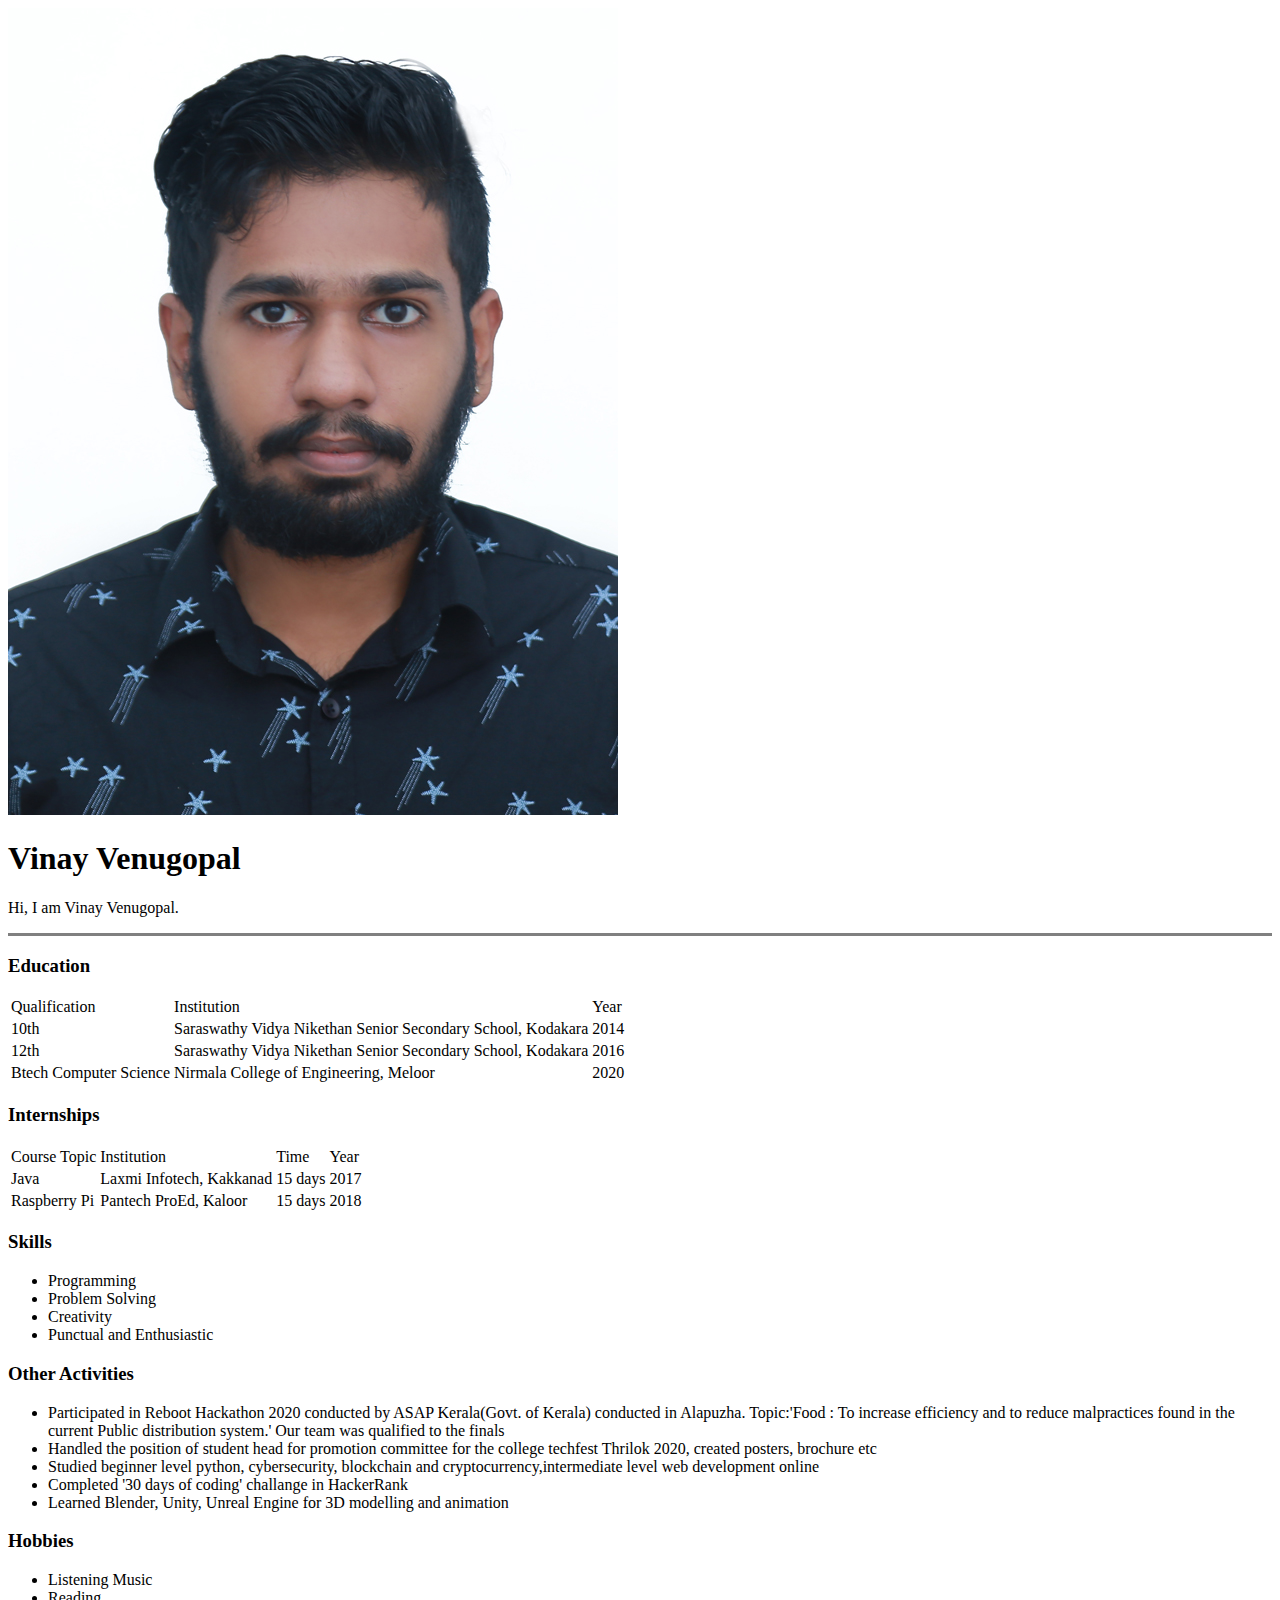
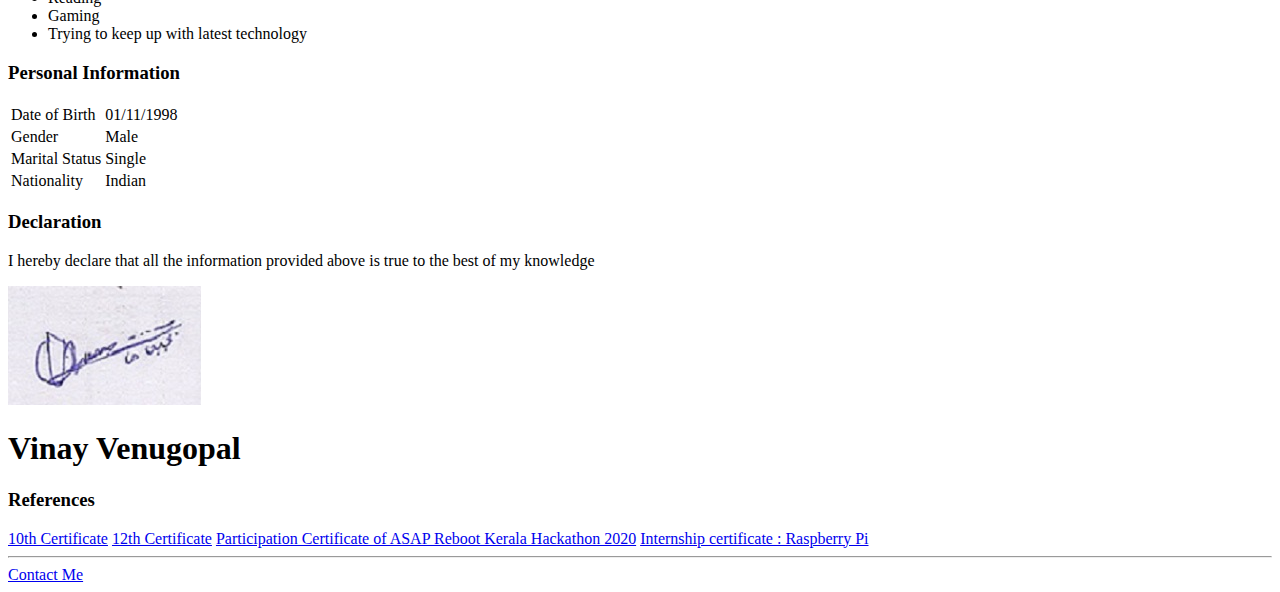
==== index.html @ b3b8ae9f "Rename MainPage.html to index.html" ====
<!DOCTYPE html>
<html lang="en">
<head>
    <meta charset="UTF-8">
    <meta http-equiv="X-UA-Compatible" content="IE=edge">
    <meta name="viewport" content="width=device-width, initial-scale=1.0">
    <title>CV</title>
</head>
<body>
    <img src="vinay copy.jpg" alt="error">
    <h1>Vinay Venugopal</h1>
    <p>Hi, I am Vinay Venugopal.</p>
    <hr size="3" noshade>
    <h3>Education</h3>
    <table>
        <thead>
            <tr>
                <td>Qualification</td>
                <td>Institution</td>
                <td>Year</td>
            </tr>
        </thead>
        <tbody>
            <tr>
                <td>10th</td>
                <td>Saraswathy Vidya Nikethan Senior Secondary School, Kodakara</td>
                <td>2014</td>
            </tr>
            <tr>
                <td>12th</td>
                <td>Saraswathy Vidya Nikethan Senior Secondary School, Kodakara</td>
                <td>2016</td>
            </tr>
            <tr>
                <td>Btech Computer Science</td>
                <td>Nirmala College of Engineering, Meloor</td>
                <td>2020</td>
            </tr>
        </tbody>
    </table>
    <h3>Internships</h3>
    <table>
        <thead>
            <tr>
                <td>Course Topic</td>
                <td>Institution</td>
                <td>Time</td>
                <td>Year</td>
            </tr>
        </thead>
        <tbody>
            <tr>
                <td>Java</td>
                <td>Laxmi Infotech, Kakkanad</td>
                <td>15 days</td>
                <td>2017</td>
            </tr>
            <tr>
                <td>Raspberry Pi</td>
                <td>Pantech ProEd, Kaloor</td>
                <td>15 days</td>
                <td>2018</td>
            </tr>
        </tbody>
    </table>    
    <h3>Skills</h3>
    <ul>
        <li>Programming</li>
        <li>Problem Solving</li>
        <li>Creativity</li>
        <li>Punctual and Enthusiastic</li>
    </ul>
    <h3>Other Activities</h3>
    <ul>
        <li>Participated in Reboot Hackathon 2020 conducted by ASAP Kerala(Govt. of Kerala) conducted in Alapuzha. Topic:'Food : To increase efficiency and to reduce malpractices found in the current Public distribution system.' Our team was qualified to the finals </li>
        <li>Handled the position of student head for promotion committee for the college techfest Thrilok 2020, created posters, brochure etc</li>
        <li>Studied beginner level python, cybersecurity, blockchain and cryptocurrency,intermediate level web development online</li>
        <li>Completed '30 days of coding' challange in HackerRank</li>
        <li>Learned Blender, Unity, Unreal Engine for 3D modelling and animation</li>
    </ul>
    <h3>Hobbies</h3>
    <ul>
        <li>Listening Music</li>
        <li>Reading</li>
        <li>Gaming</li>
        <li>Trying to keep up with latest technology</li>
    </ul>
    <h3>Personal Information</h3>
    <table>
        <tr>
            <td>Date of Birth</td>
            <td>01/11/1998</td>
        </tr>
        <tr>
            <td>Gender</td>
            <td>Male</td>
        </tr>
        <tr>
            <td>Marital Status</td>
            <td>Single</td>
        </tr>
        <tr>
            <td>Nationality</td>
            <td>Indian</td>
        </tr>
    </table>
    <h3>Declaration</h3>
    <p>I hereby declare that all the information provided above is true to the best of my knowledge</p>
    <img src="VINAY SIGNATURE.jpg" alt="error">
    <h1>Vinay Venugopal</h1>
    <h3>References</h3>
    <a href="10th certificate.pdf">10th Certificate</a>
    <a href="12th pass.pdf">12th Certificate</a>
    <a href="asap hackathon.pdf">Participation Certificate of ASAP Reboot Kerala Hackathon 2020</a>
    <a href="pantech internship.pdf">Internship certificate : Raspberry Pi</a>
    <hr>
    <a href="ContactMe.htm">Contact Me</a>
</body>
</html>
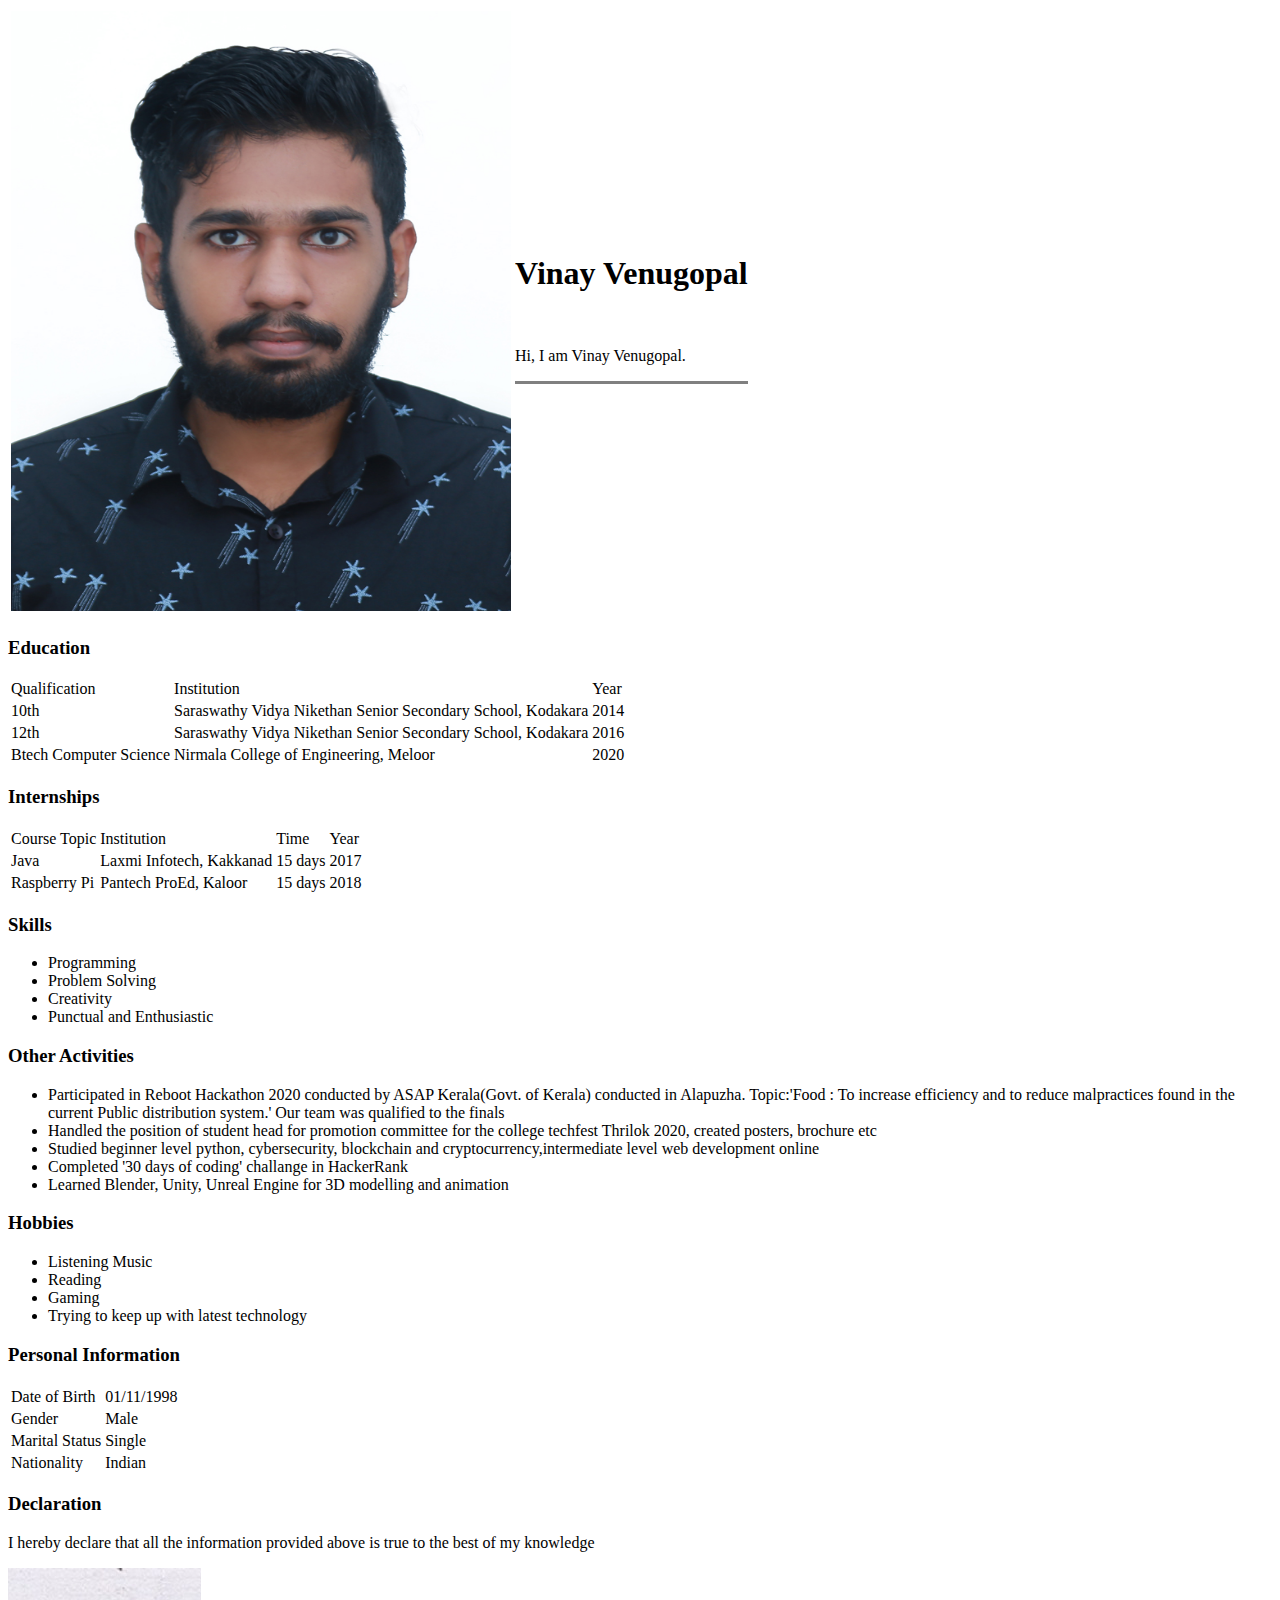
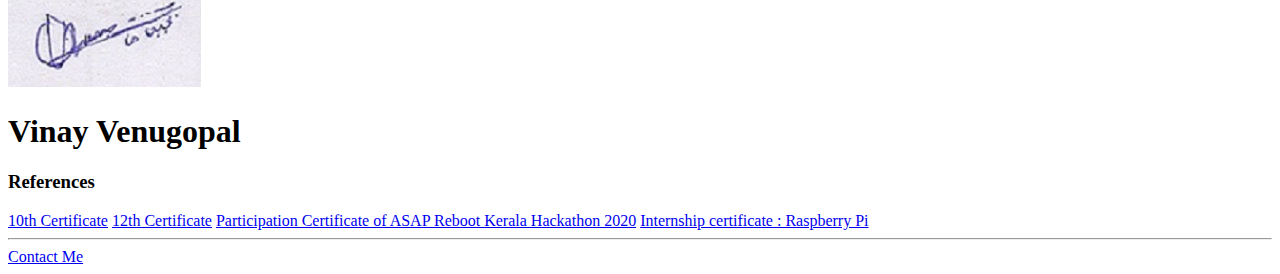
==== commit feb14228: "Add files via upload" ====
--- a/index.html
+++ b/index.html
@@ -7,10 +7,15 @@
     <title>CV</title>
 </head>
 <body>
-    <img src="vinay copy.jpg" alt="error">
-    <h1>Vinay Venugopal</h1>
-    <p>Hi, I am Vinay Venugopal.</p>
-    <hr size="3" noshade>
+    <table>
+        <tr>
+            <td><img src="vinay copy.jpg" alt="error" width="500" height="600"></td>  
+            <td><h1>Vinay Venugopal</h1><br>
+            <p>Hi, I am Vinay Venugopal.</p>
+            <hr size="3" noshade>
+            </td>
+        </tr>
+    </table>
     <h3>Education</h3>
     <table>
         <thead>
@@ -116,4 +121,4 @@
     <hr>
     <a href="ContactMe.htm">Contact Me</a>
 </body>
-</html>
+</html>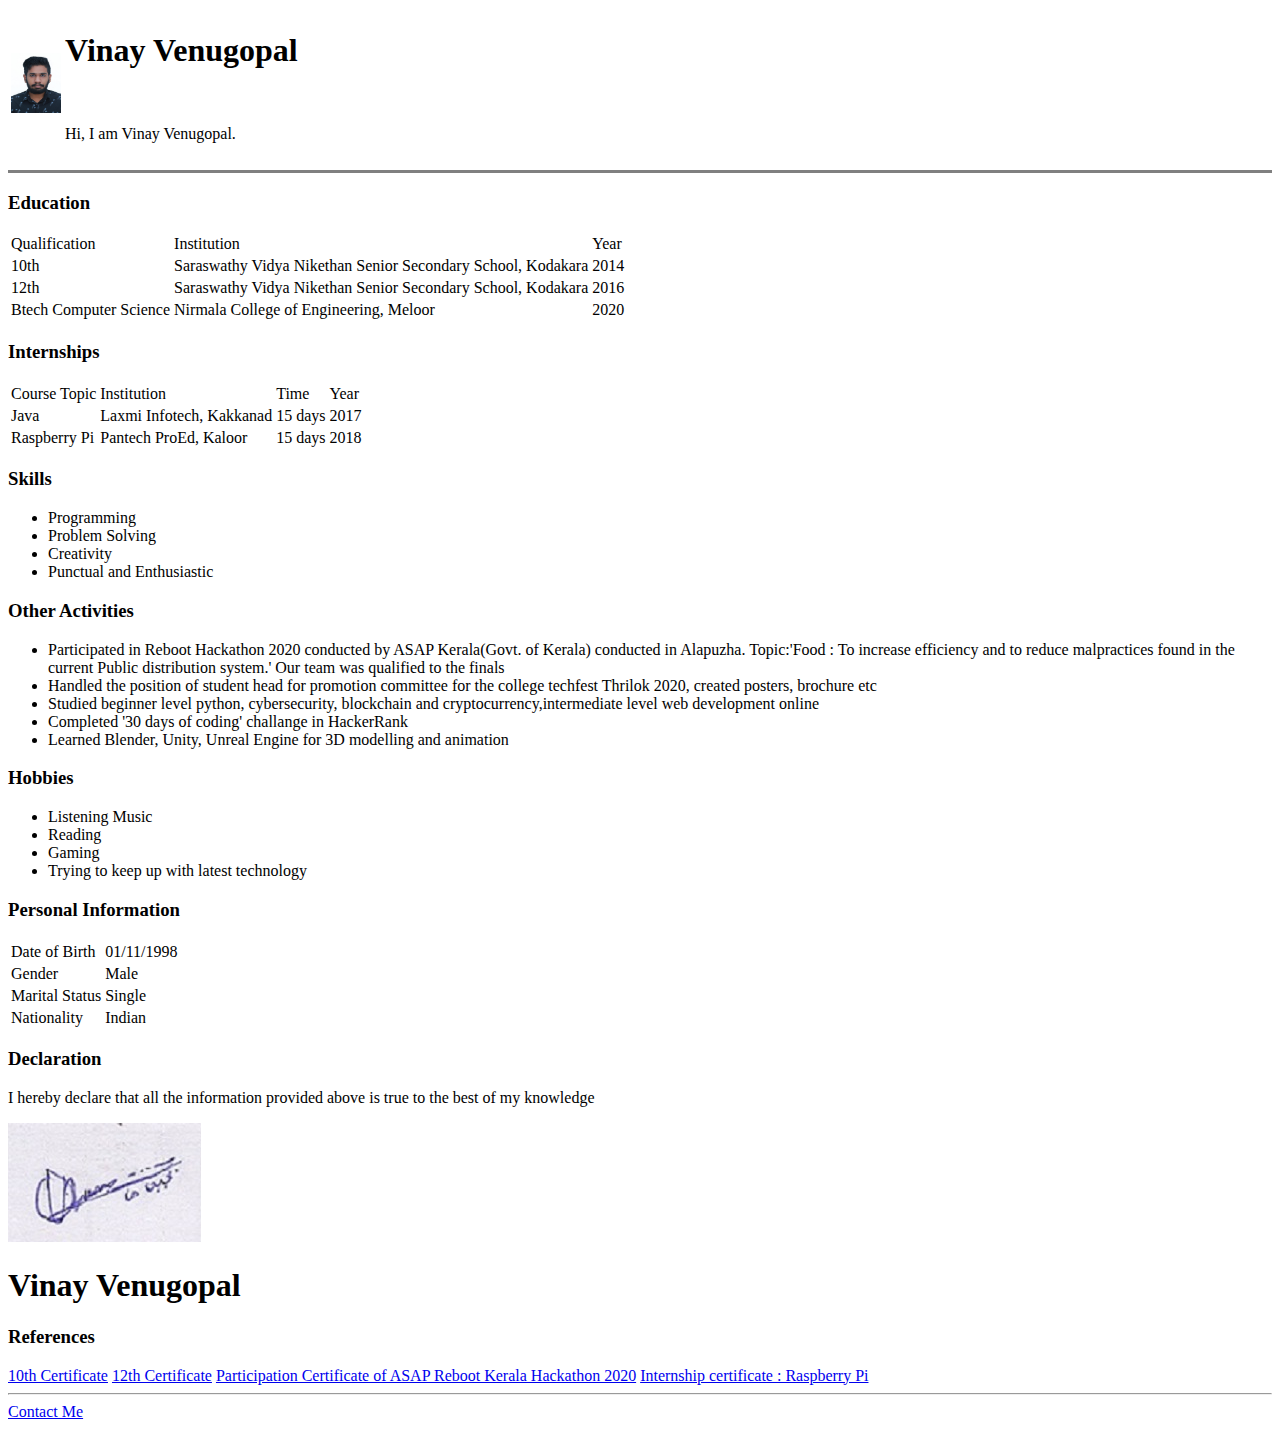
==== commit 661f3024: "Update index.html" ====
--- a/index.html
+++ b/index.html
@@ -9,13 +9,14 @@
 <body>
     <table>
         <tr>
-            <td><img src="vinay copy.jpg" alt="error" width="500" height="600"></td>  
+            <td><img src="vinay copy.jpg" alt="error" width="50" height="60"></td>  
             <td><h1>Vinay Venugopal</h1><br>
             <p>Hi, I am Vinay Venugopal.</p>
-            <hr size="3" noshade>
+           
             </td>
         </tr>
     </table>
+    <hr size="3" noshade>
     <h3>Education</h3>
     <table>
         <thead>
@@ -121,4 +122,4 @@
     <hr>
     <a href="ContactMe.htm">Contact Me</a>
 </body>
-</html>+</html>
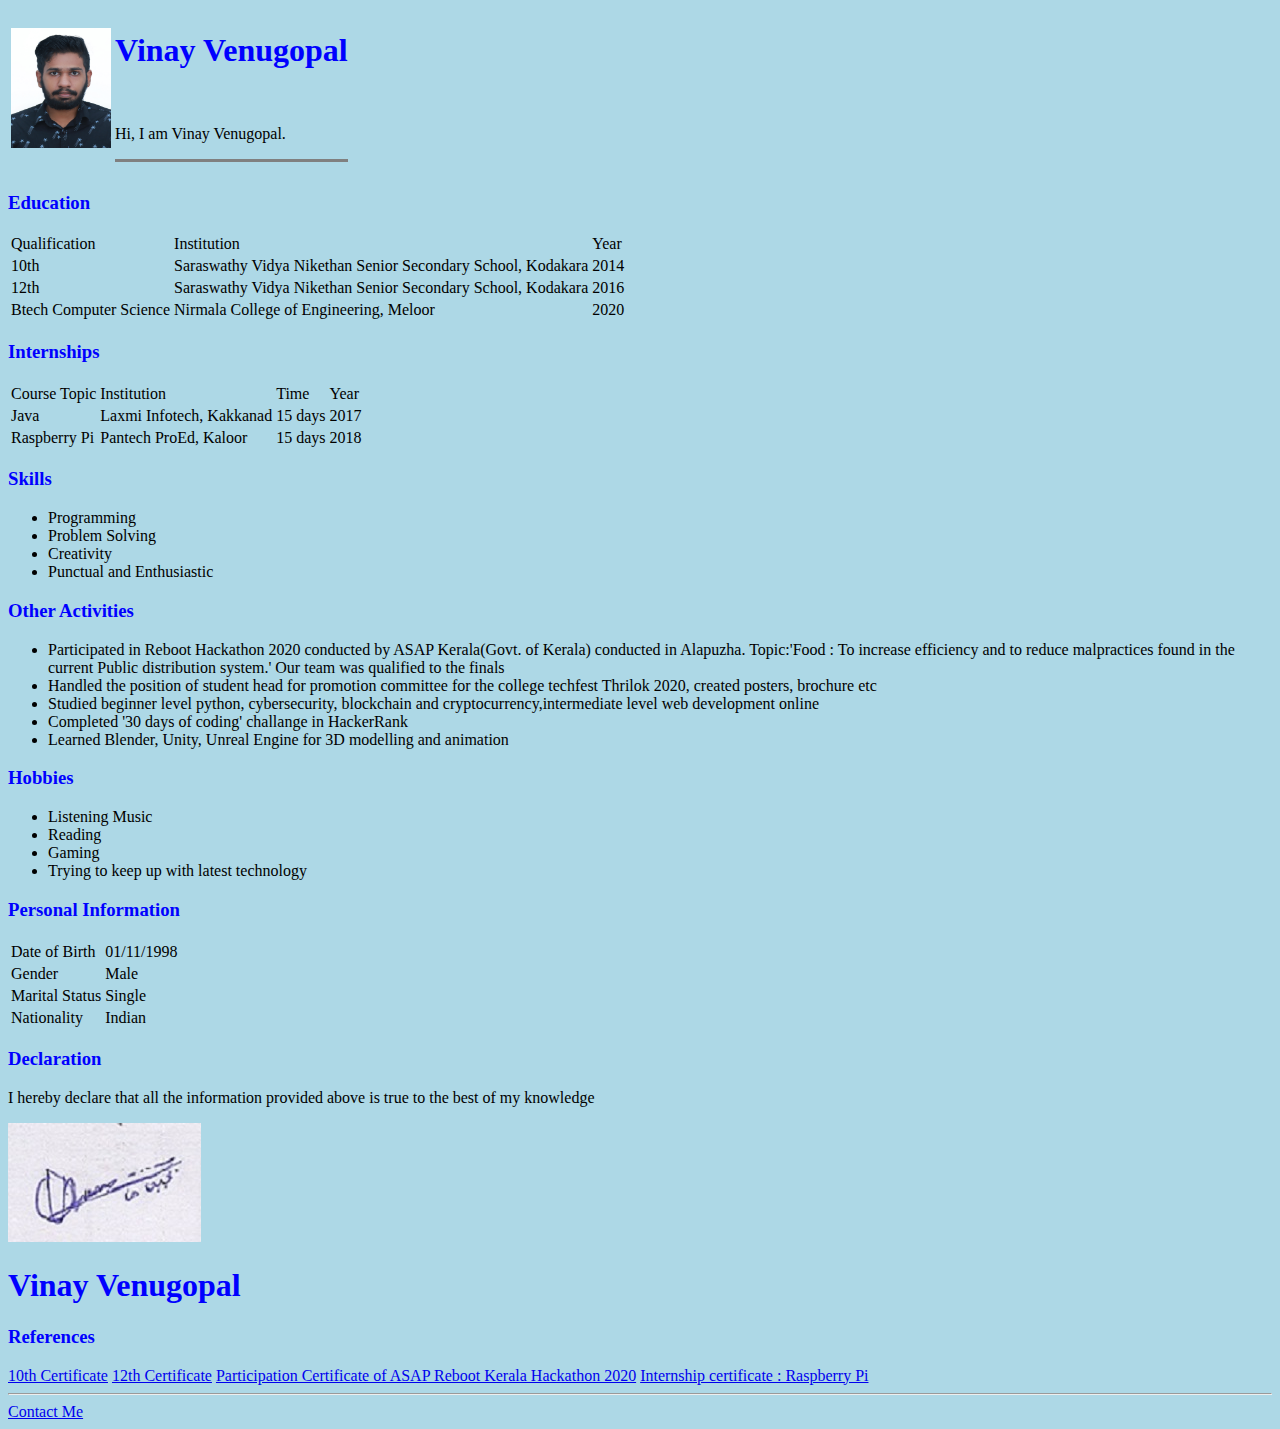
==== commit 7388ea7d: "Add files via upload" ====
--- a/index.html
+++ b/index.html
@@ -5,18 +5,18 @@
     <meta http-equiv="X-UA-Compatible" content="IE=edge">
     <meta name="viewport" content="width=device-width, initial-scale=1.0">
     <title>CV</title>
+    <link rel="stylesheet" href="CSS/styles.css">
 </head>
 <body>
     <table>
         <tr>
-            <td><img src="vinay copy.jpg" alt="error" width="50" height="60"></td>  
+            <td><img src="Images/vinay copy.jpg" alt="error" width="100" height="120"></td>  
             <td><h1>Vinay Venugopal</h1><br>
             <p>Hi, I am Vinay Venugopal.</p>
-           
+            <hr size="3" noshade>
             </td>
         </tr>
     </table>
-    <hr size="3" noshade>
     <h3>Education</h3>
     <table>
         <thead>
@@ -112,14 +112,14 @@
     </table>
     <h3>Declaration</h3>
     <p>I hereby declare that all the information provided above is true to the best of my knowledge</p>
-    <img src="VINAY SIGNATURE.jpg" alt="error">
+    <img src="Images/VINAY SIGNATURE.jpg" alt="error">
     <h1>Vinay Venugopal</h1>
     <h3>References</h3>
-    <a href="10th certificate.pdf">10th Certificate</a>
-    <a href="12th pass.pdf">12th Certificate</a>
-    <a href="asap hackathon.pdf">Participation Certificate of ASAP Reboot Kerala Hackathon 2020</a>
-    <a href="pantech internship.pdf">Internship certificate : Raspberry Pi</a>
+    <a href="Documents/10th certificate.pdf">10th Certificate</a>
+    <a href="Documents/12th pass.pdf">12th Certificate</a>
+    <a href="Documents/asap hackathon.pdf">Participation Certificate of ASAP Reboot Kerala Hackathon 2020</a>
+    <a href="Documents/pantech internship.pdf">Internship certificate : Raspberry Pi</a>
     <hr>
     <a href="ContactMe.htm">Contact Me</a>
 </body>
-</html>
+</html>--- a/CSS/styles.css
+++ b/CSS/styles.css
@@ -0,0 +1,9 @@
+body{
+    background-color: lightblue;
+}
+h1{
+    color: blue;
+}
+h3{
+    color: blue;
+}